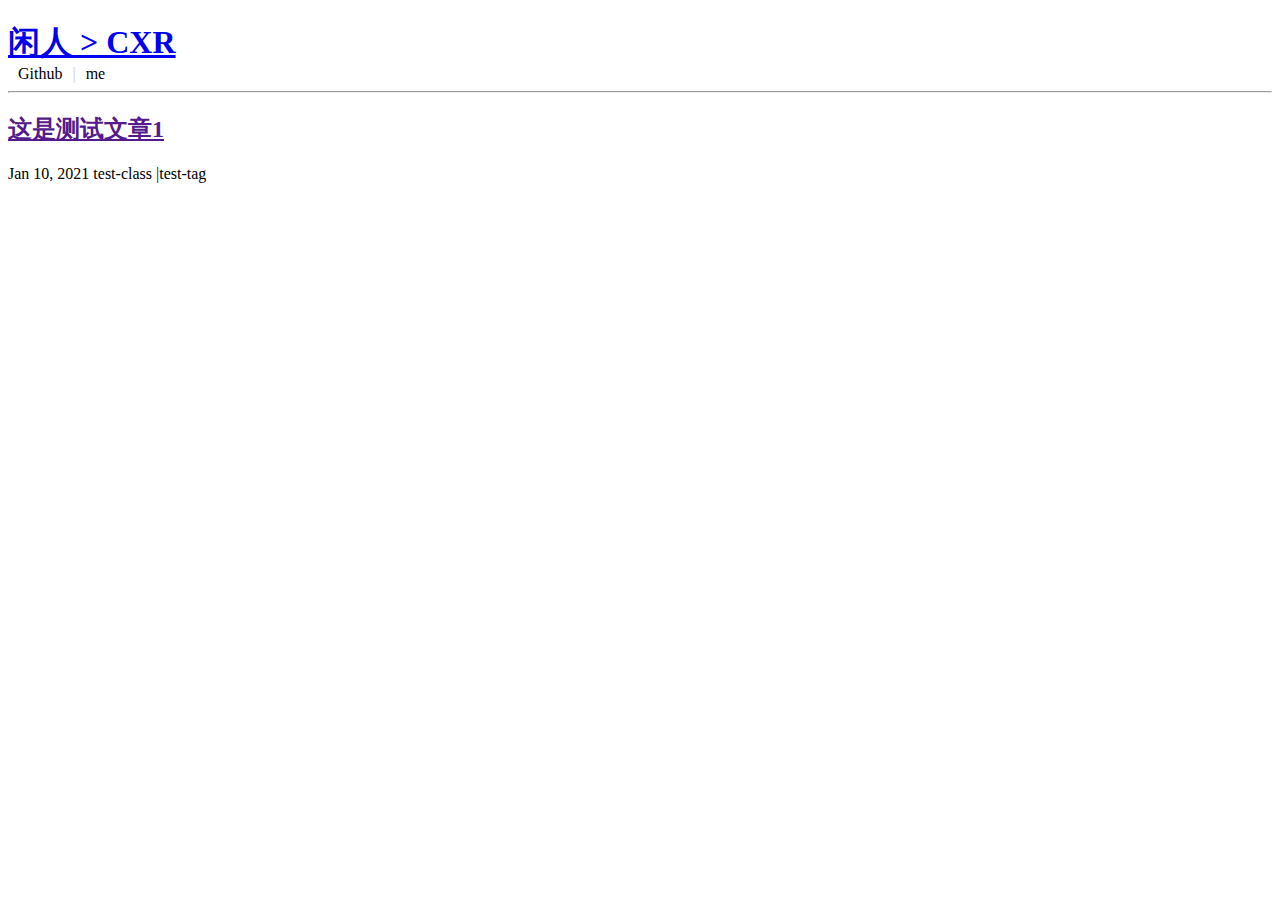
==== post.html @ 9732d3ca "Update post.html" ====
<!DOCTYPE html>
<html lang="en-us">

<head>
    <link href="scripts/md/css/editormd.preview.css" rel="stylesheet" />
    <link href="scripts/md/css/editormd.css" rel="stylesheet" />

    <script src="https://cdn.staticfile.org/jquery/1.10.2/jquery.min.js"></script>
    <script src="scripts/md/editormd.js"></script>
    <script src="scripts/md/lib/marked.min.js"></script>
    <script src="scripts/md/lib/prettify.min.js"></script>
    <script src="scripts/md/lib/raphael.min.js"></script>
    <script src="scripts/md/lib/underscore.min.js"></script>
    <script src="scripts/md/lib/sequence-diagram.min.js"></script>
    <script src="scripts/md/lib/flowchart.min.js"></script>
    <script src="scripts/md/lib/jquery.flowchart.min.js"></script>

    <link rel="stylesheet" type="text/css" href="css/blog.css">
</head>

<body>
    <div class="container">
        <div class="header">
            <h1 style="margin-bottom: 0px;"><a href="https://cxianren.github.io/">闲人 > CXR</a></h1>
            <a style="margin-left: 10px;">Github</a><a style="margin-left: 10px; color: #ccc;">|</a><a
                style="margin-left: 10px;">me</a>
        </div>
        <hr>
        <div class="posts">
            <div class="post">
                <h2 class="post-title">
                    <a href="">这是测试文章1</a>
                </h2>
                <span class="post-date">Jan 10, 2021</span>
                <span class="post-tags"><a>test-class</a> <a>|</a><a>test-tag</a> </span>
            </div>
            <div id="testEditorMdview" class="testEditoclass">
                <textarea id="appendTest" style="display:none;"></textarea>
            </div>
        </div>
        <p style="visibility: hidden;"></p>
    </div>
</body>

<script>
    function mdToHml(content) {
        //先对容器初始化，在需要展示的容器中创建textarea隐藏标签，
        $("#testEditorMdview").html('<textarea id="appendTest" style="display:none;"></textarea>');
        $("#appendTest").val(content); //将需要转换的内容加到转换后展示容器的textarea隐藏标签中

        editormd.markdownToHTML("testEditorMdview", {
            htmlDecode: "style,script,iframe", //可以过滤标签解码
            emoji: true,
            taskList: true,
            tex: true,              // 默认不解析
            flowChart: true,        // 默认不解析
            sequenceDiagram: true,  // 默认不解析
        });
    }
    $("p").load("post/test.md")
    mdToHml()
</script>
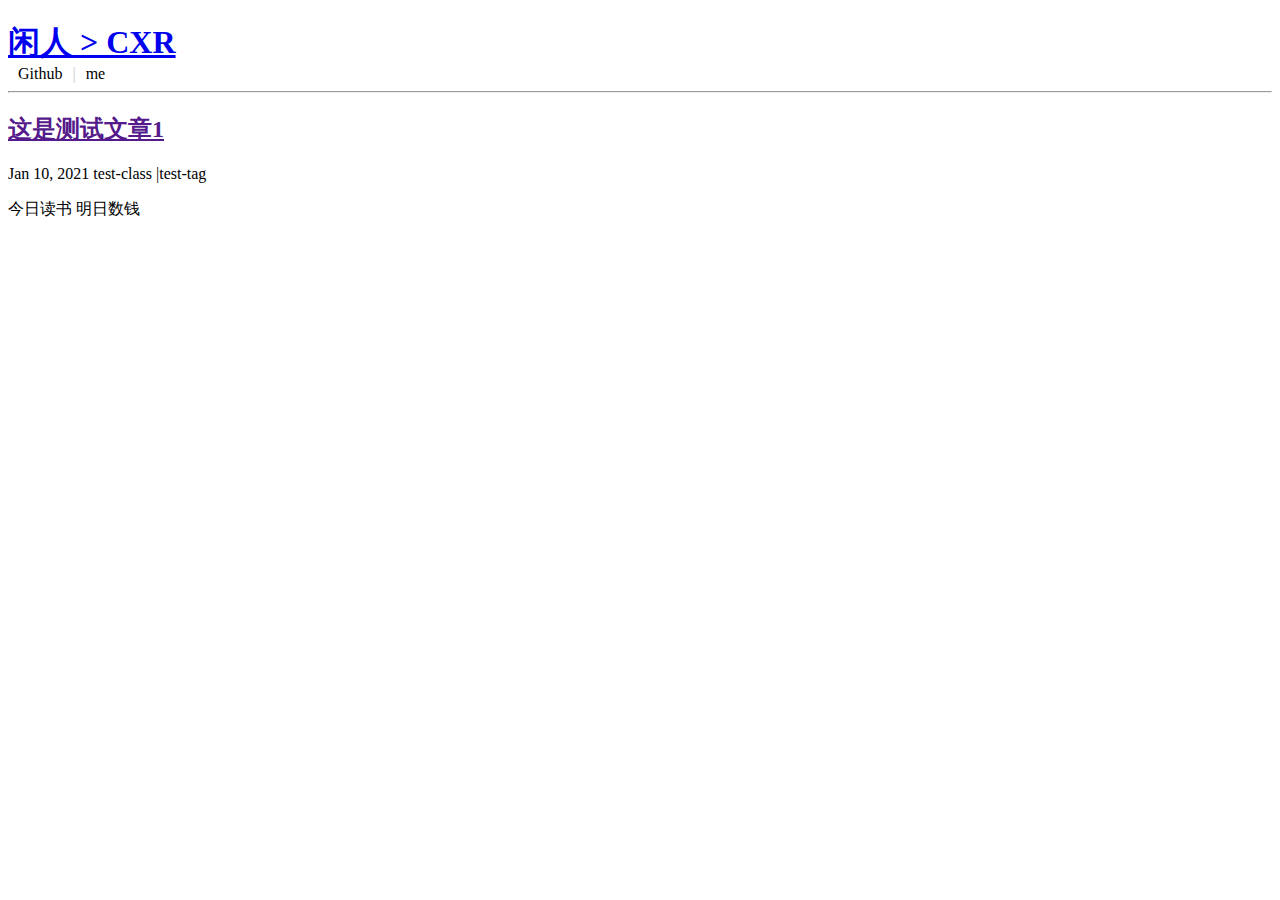
==== commit ee39646a: "post add footer" ====
--- a/post.html
+++ b/post.html
@@ -2,6 +2,10 @@
 <html lang="en-us">
 
 <head>
+    <meta http-equiv="Cache-Control" content="no-store" />
+    <meta http-equiv="Pragma" content="no-cache" />
+    <meta http-equiv="Expires" content="0" />
+
     <link href="scripts/md/css/editormd.preview.css" rel="stylesheet" />
     <link href="scripts/md/css/editormd.css" rel="stylesheet" />
 
@@ -38,25 +42,34 @@
                 <textarea id="appendTest" style="display:none;"></textarea>
             </div>
         </div>
-        <p style="visibility: hidden;"></p>
+    </div>
+    <div class="pagination"></div>
+    <div class="footer">
+        <p>今日读书 明日数钱</p>
     </div>
 </body>
 
 <script>
-    function mdToHml(content) {
-        //先对容器初始化，在需要展示的容器中创建textarea隐藏标签，
-        $("#testEditorMdview").html('<textarea id="appendTest" style="display:none;"></textarea>');
-        $("#appendTest").val(content); //将需要转换的内容加到转换后展示容器的textarea隐藏标签中
+    $(document).ready(function () {
+        function mdToHml(content) {
+            //先对容器初始化，在需要展示的容器中创建textarea隐藏标签，
+            $("#testEditorMdview").html('<textarea id="appendTest" style="display:none;"></textarea>');
+            $("#appendTest").val(content); //将需要转换的内容加到转换后展示容器的textarea隐藏标签中
 
-        editormd.markdownToHTML("testEditorMdview", {
-            htmlDecode: "style,script,iframe", //可以过滤标签解码
-            emoji: true,
-            taskList: true,
-            tex: true,              // 默认不解析
-            flowChart: true,        // 默认不解析
-            sequenceDiagram: true,  // 默认不解析
-        });
-    }
-    $("p").load("post/test.md")
-    mdToHml()
-</script>
+            editormd.markdownToHTML("testEditorMdview", {
+                htmlDecode: "style,script,iframe", //可以过滤标签解码
+                emoji: true,
+                taskList: true,
+                tex: true, // 默认不解析
+                flowChart: true, // 默认不解析
+                sequenceDiagram: true, // 默认不解析
+            });
+        }
+
+        $.get("post/test.md", function (data, status) {
+            mdToHml(data)
+            // alert("数据: " + data + "\n状态: " + status);
+        })
+
+    });
+</script>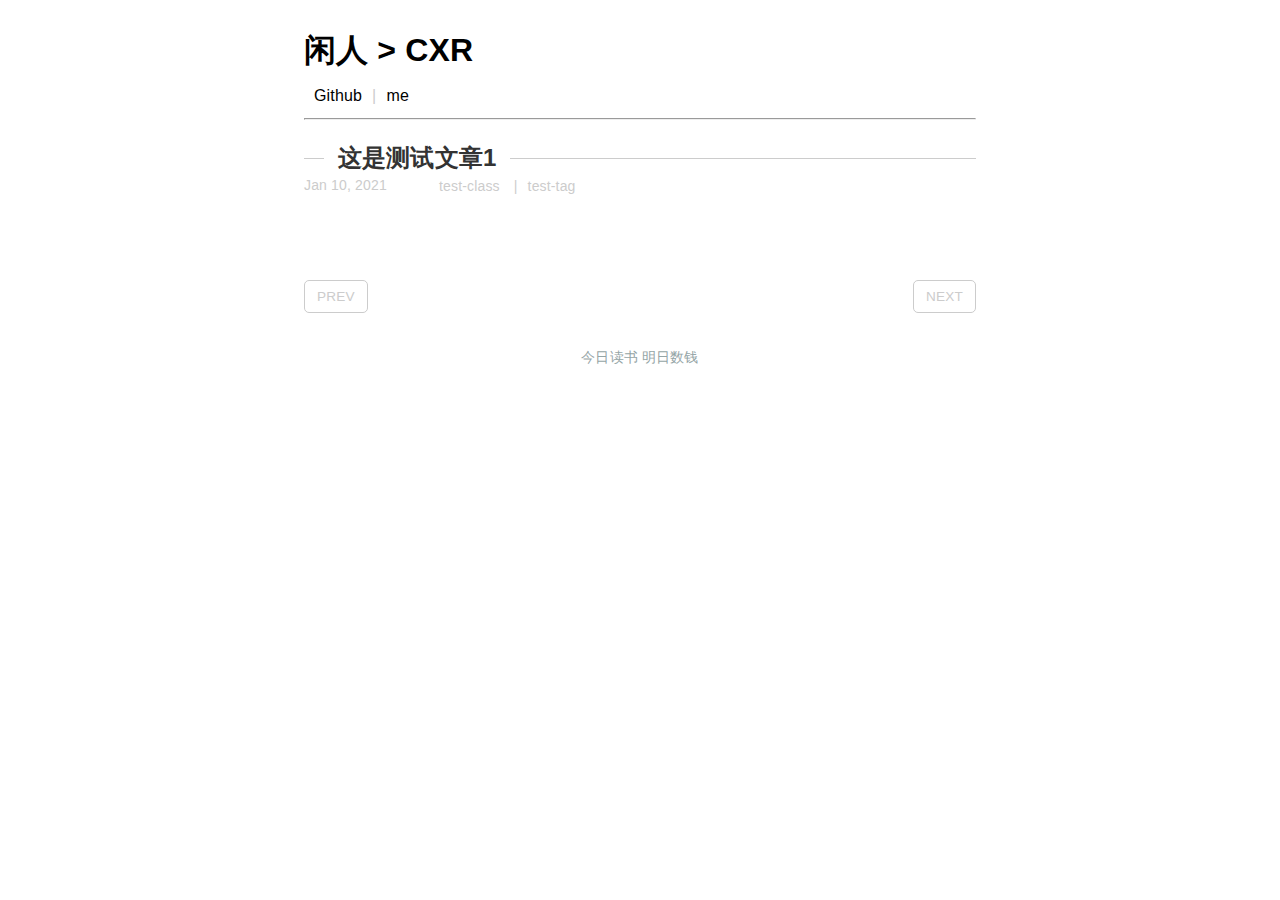
==== commit 6da1111c: "add next page button" ====
--- a/post.html
+++ b/post.html
@@ -41,9 +41,15 @@
             <div id="testEditorMdview" class="testEditoclass">
                 <textarea id="appendTest" style="display:none;"></textarea>
             </div>
+            <div class="pagination">
+                <!-- ::before -->
+                <a class="btn previous " href=""> Prev</a>
+                <a class="btn next " href=""> Next</a>
+                <!-- ::after -->
+            </div>
         </div>
     </div>
-    <div class="pagination"></div>
+
     <div class="footer">
         <p>今日读书 明日数钱</p>
     </div>
--- a/css/blog.css
+++ b/css/blog.css
@@ -0,0 +1,204 @@
+body {
+    color: #555;
+    font-family: 'Source Sans Pro', 'Helvetica Neue', Helvetica, 'PingFang SC', 'Hiragino Sans GB', 'Microsoft YaHei', 'WenQuanYi Micro Hei', Arial, Serif;
+    font-size: 100%;
+    font-weight: 400;
+    line-height: 1.85;
+    letter-spacing: 0.01rem;
+}
+
+a {
+    color: #000000;
+    text-decoration: none;
+}
+
+a:hover,
+a:focus {
+    text-decoration: underline;
+}
+
+.container {
+    max-width: 42em;
+    /* background-color: rgb(224, 96, 22); */
+    padding-left: 0;
+    padding-right: 0;
+    margin-right: auto;
+    margin-left: auto;
+}
+
+.proverbs {
+    margin-top: 0;
+}
+
+.post {
+    position: relative;
+    /* margin-bottom: 2rem; */
+}
+
+.post-title {
+    margin-top: 0px;
+}
+
+.post-title:after {
+    content: '';
+    display: block;
+    border-top: 1px solid #ccc;
+    width: 100%;
+    position: absolute;
+    top: 30px;
+    left: 0px;
+    z-index: -1;
+}
+
+.post-title a {
+    color: #333;
+    background: #fff;
+    line-height: 60px;
+    position: relative;
+    padding: 0 14px;
+    margin-left: 20px;
+    -webkit-transition: all 0.3s;
+    transition: all 0.3s;
+}
+
+.post-title a:after,
+.post-title a:before {
+    content: '';
+    position: absolute;
+    border: 3px solid transparent;
+    top: 13px;
+    -webkit-transition: all 0.3s;
+    transition: all 0.3s;
+}
+
+.post-title a:before {
+    left: -23px;
+    -webkit-transform: rotate(45deg);
+    -ms-transform: rotate(45deg);
+    transform: rotate(45deg);
+}
+
+.post-title a:after {
+    -webkit-transform: rotate(225deg);
+    -ms-transform: rotate(225deg);
+    transform: rotate(225deg);
+    right: -23px;
+}
+
+.post-title a:hover:before,
+.post-title a:hover:after {
+    border-top-color: #ccc;
+    border-right-color: #ccc;
+}
+
+.post-title a:hover:before {
+    left: -3px;
+}
+
+.post-title a:hover:after {
+    right: -3px;
+}
+
+.post-date {
+    color: #ccc;
+    font-size: 14px;
+    margin-top: -35px;
+    display: block;
+    position: relative;
+}
+
+.post-tags {
+    color: #ccc;
+    display: block;
+    font-size: 14px;
+    position: relative;
+    margin-top: -25px;
+    margin-left: 125px;
+    /* text-align: right; */
+    max-width: 525px;
+}
+
+.post-tags a {
+    color: #ccc;
+    margin-left: 10px;
+}
+
+.pagination {
+    position: relative;
+    margin-top: 5em;
+}
+
+.pagination:before,
+.pagination:after {
+    content: '';
+    display: table;
+}
+
+.pagination:after {
+    clear: both;
+}
+
+.pagination .previous {
+    float: left;
+}
+
+.pagination .next {
+    float: right;
+}
+
+.footer {
+    color: #95a5a6;
+    font-size: 14px;
+    text-align: center;
+    margin: 2rem 0 1rem;
+}
+
+.footer a {
+    color: #333;
+}
+
+button,
+.btn {
+    background-image: none;
+    border: 1px solid #ccc;
+    border-radius: 5px;
+    color: #ccc;
+    cursor: pointer;
+    display: inline-block;
+    font-family: inherit;
+    font-size: 85%;
+    line-height: normal;
+    padding: 0.5rem 0.75rem;
+    text-align: center;
+    text-transform: uppercase;
+    text-decoration: none;
+    vertical-align: middle;
+    white-space: nowrap;
+    -webkit-transition: all 0.3s;
+    transition: all 0.3s;
+}
+
+button::-moz-focus-inner,
+.btn::-moz-focus-inner {
+    padding: 0;
+    border: 0;
+}
+
+button:hover,
+button:focus,
+.btn:hover,
+.btn:focus {
+    color: #7fdbff;
+    border: 1px solid #7fdbff;
+    -webkit-transition: all 0.3s;
+    transition: all 0.3s;
+    text-decoration: none;
+}
+
+button:active,
+.btn:active {
+    color: #0074d9;
+    border: 1px solid #0074d9;
+    -webkit-transition: all 0.3s;
+    transition: all 0.3s;
+}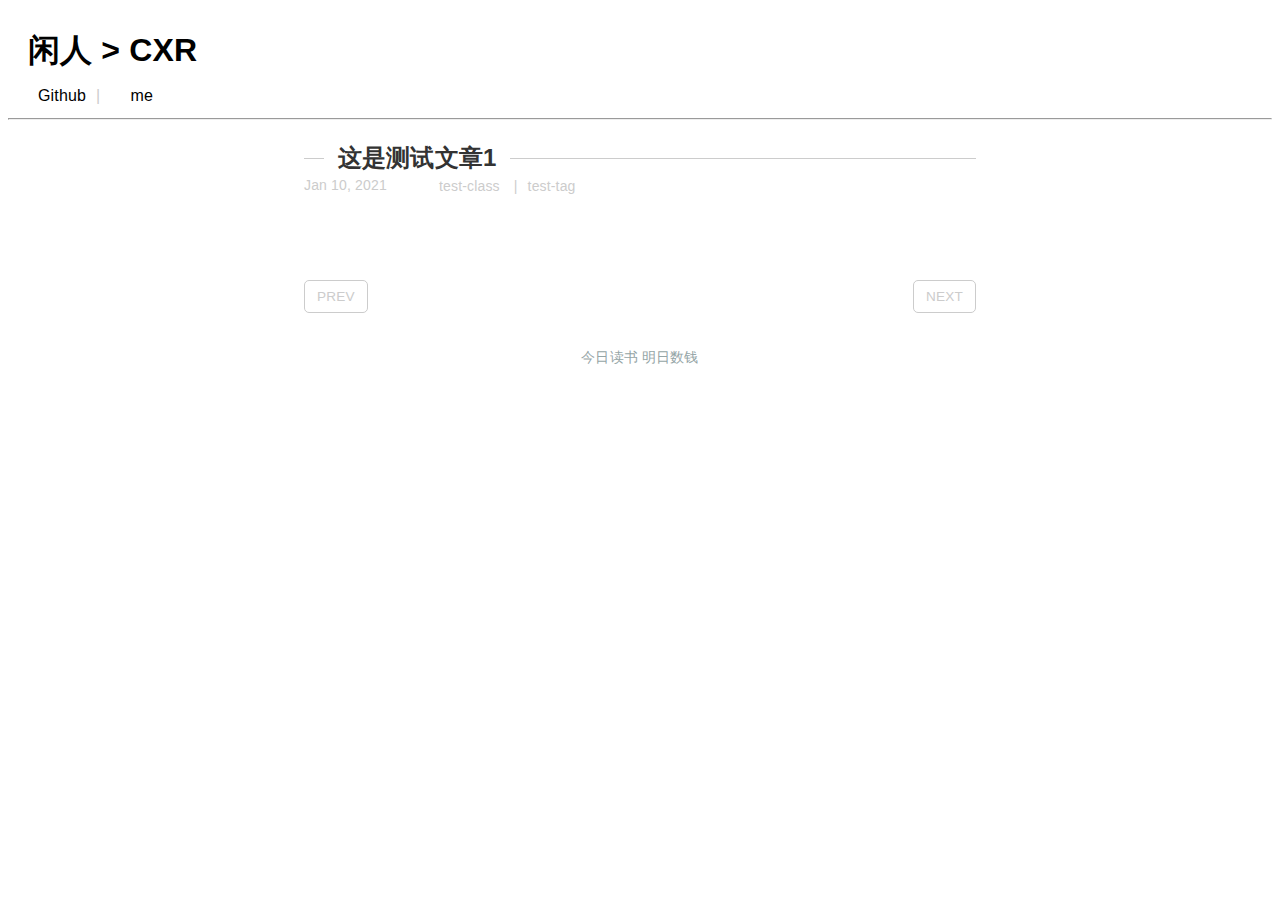
==== commit 0ced73bd: "move header independent" ====
--- a/post.html
+++ b/post.html
@@ -2,6 +2,8 @@
 <html lang="en-us">
 
 <head>
+    <link rel="shortcut icon" href="./favicon.png" type="image/x-icon">
+
     <meta http-equiv="Cache-Control" content="no-store" />
     <meta http-equiv="Pragma" content="no-cache" />
     <meta http-equiv="Expires" content="0" />
@@ -23,13 +25,14 @@
 </head>
 
 <body>
+    <div class="header">
+        <h1 style="margin-left: 20px; margin-bottom: 0px;"><a href="https://cxianren.github.io/">闲人 > CXR</a></h1>
+        <a style="margin-left: 30px;">Github</a><a style="margin-left: 10px; color: #ccc;">|</a><a
+            style="margin-left: 30px;">me</a>
+    </div>
+    <hr>
     <div class="container">
-        <div class="header">
-            <h1 style="margin-bottom: 0px;"><a href="https://cxianren.github.io/">闲人 > CXR</a></h1>
-            <a style="margin-left: 10px;">Github</a><a style="margin-left: 10px; color: #ccc;">|</a><a
-                style="margin-left: 10px;">me</a>
-        </div>
-        <hr>
+
         <div class="posts">
             <div class="post">
                 <h2 class="post-title">
